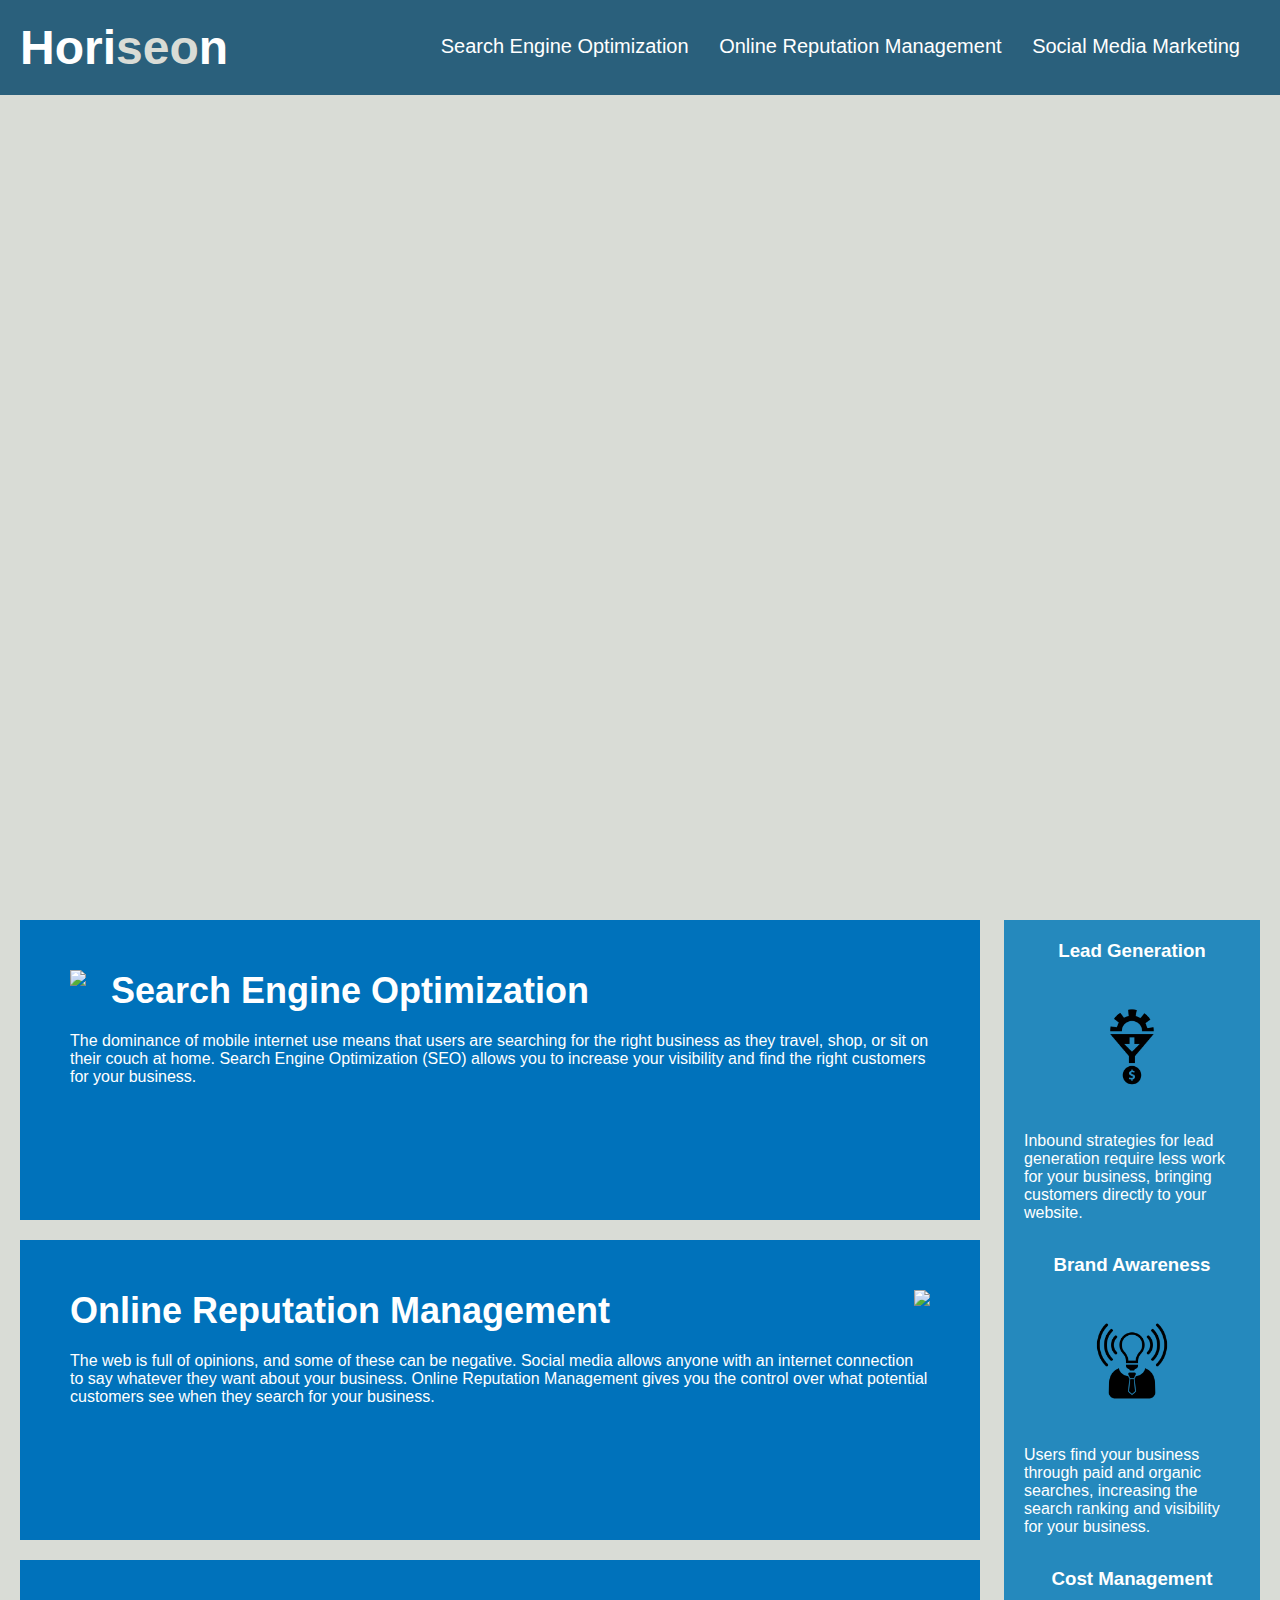
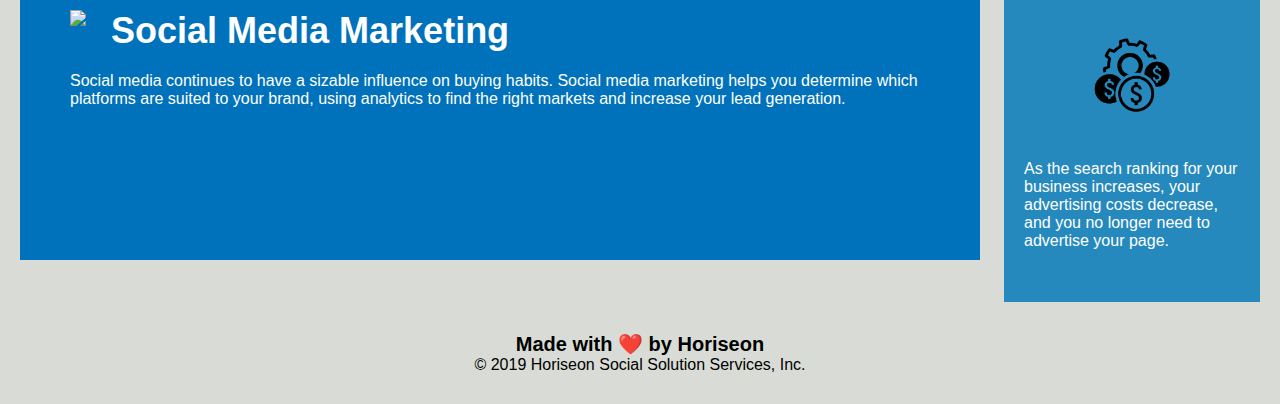
==== Develop/index.html @ 777153ae "Add files via upload" ====
<!DOCTYPE html>
<html lang="en-us">

<head>
    <meta charset="UTF-8" />
    <link rel="stylesheet" href="./assets/css/style.css">
    <title>website</title>
</head>

<body>
    <div class="header">
        <h1>Hori<span class="seo">seo</span>n</h1>
        <div>
            <ul>
                <li>
                    <a href="#search-engine-optimization">Search Engine Optimization</a>
                </li>
                <li>
                    <a href="#online-reputation-management">Online Reputation Management</a>
                </li>
                <li>
                    <a href="#social-media-marketing">Social Media Marketing</a>
                </li>
            </ul>
        </div>
    </div>
    <div class="hero"></div>
    <div class="content">
        <div class="search-engine-optimization">
            <img src="./assets/images/search-engine-optimization.jpg" class="float-left" />
            <h2>Search Engine Optimization</h2>
            <p>
                The dominance of mobile internet use means that users are searching for the right business as they travel, shop, or sit on their couch at home. Search Engine Optimization (SEO) allows you to increase your visibility and find the right customers for your business.
            </p>
        </div>
        <div id="online-reputation-management" class="online-reputation-management">
            <img src="./assets/images/online-reputation-management.jpg" class="float-right" />
            <h2>Online Reputation Management</h2>
            <p>
                The web is full of opinions, and some of these can be negative. Social media allows anyone with an internet connection to say whatever they want about your business. Online Reputation Management gives you the control over what potential customers see when they search for your business.
            </p>
        </div>
        <div id="social-media-marketing" class="social-media-marketing">
            <img src="./assets/images/social-media-marketing.jpg" class="float-left" />
            <h2>Social Media Marketing</h2>
            <p>
                Social media continues to have a sizable influence on buying habits. Social media marketing helps you determine which platforms are suited to your brand, using analytics to find the right markets and increase your lead generation.
            </p>
        </div>
    </div>
    <div class="benefits">
        <div class="benefit-lead">
            <h3>Lead Generation</h3>
            <img src="./assets/images/lead-generation.png" />
            <p>
                Inbound strategies for lead generation require less work for your business, bringing customers directly to your website.
            </p>
        </div>
        <div class="benefit-brand">
            <h3>Brand Awareness</h3>
            <img src="./assets/images/brand-awareness.png" />
            <p>
                Users find your business through paid and organic searches, increasing the search ranking and visibility for your business.
            </p>
        </div>
        <div class="benefit-cost">
            <h3>Cost Management</h3>
            <img src="./assets/images/cost-management.png" />
            <p>
                As the search ranking for your business increases, your advertising costs decrease, and you no longer need to advertise your page.
            </p>
        </div>
    </div>
    <div class="footer">
        <h2>Made with ❤️️ by Horiseon</h2>
        <p>
            &copy; 2019 Horiseon Social Solution Services, Inc.
        </p>
    </div>
</body>

</html>
---- Develop/assets/css/style.css ----
* {
    box-sizing: border-box;
    padding: 0;
    margin: 0;
}

body {
    background-color: #d9dcd6;
}

.header {
    padding: 20px;
    font-family: 'Trebuchet MS', 'Lucida Sans Unicode', 'Lucida Grande', 'Lucida Sans', Arial, sans-serif;
    background-color: #2a607c;
    color: #ffffff;
}

.header h1 {
    display: inline-block;
    font-size: 48px;
}

.header h1 .seo {
    color: #d9dcd6;
}

.header div {
    padding-top: 15px;
    margin-right: 20px;
    float: right;
    font-family: 'Gill Sans', 'Gill Sans MT', Calibri, 'Trebuchet MS', sans-serif;
    font-size: 20px;
}

.header div ul {
    list-style-type: none;
}

.header div ul li {
    display: inline-block;
    margin-left: 25px;
}

a {
    color: #ffffff;
    text-decoration: none;
}

p {
    font-size: 16px;
}

.hero {
    height: 800px;
    width: 100%;
    margin-bottom: 25px;
    background-image: url("../images/digital-marketing-meeting.jpg");
    background-size: cover;
    background-position: center;
}

.float-left {
    float: left;
    margin-right: 25px;
}

.float-right {
    float: right;
    margin-left: 25px;
}

.content {
    width: 75%;
    display: inline-block;
    margin-left: 20px;
}

.benefits {
    margin-right: 20px;
    padding: 20px;
    clear: both;
    float: right;
    width: 20%;
    height: 100%;
    font-family: 'Gill Sans', 'Gill Sans MT', Calibri, 'Trebuchet MS', sans-serif;
    background-color: #2589bd;
}

.benefit-lead {
    margin-bottom: 32px;
    color: #ffffff;
}

.benefit-brand {
    margin-bottom: 32px;
    color: #ffffff;
}

.benefit-cost {
    margin-bottom: 32px;
    color: #ffffff;
}

.benefit-lead h3 {
    margin-bottom: 10px;
    text-align: center;
}

.benefit-brand h3 {
    margin-bottom: 10px;
    text-align: center;
}

.benefit-cost h3 {
    margin-bottom: 10px;
    text-align: center;
}

.benefit-lead img {
    display: block;
    margin: 10px auto;
    max-width: 150px;
}

.benefit-brand img {
    display: block;
    margin: 10px auto;
    max-width: 150px;
}

.benefit-cost img {
    display: block;
    margin: 10px auto;
    max-width: 150px;
}

.search-engine-optimization {
    margin-bottom: 20px;
    padding: 50px;
    height: 300px;
    font-family: 'Gill Sans', 'Gill Sans MT', Calibri, 'Trebuchet MS', sans-serif;
    background-color: #0072bb;
    color: #ffffff;
}

.online-reputation-management {
    margin-bottom: 20px;
    padding: 50px;
    height: 300px;
    font-family: 'Gill Sans', 'Gill Sans MT', Calibri, 'Trebuchet MS', sans-serif;
    background-color: #0072bb;
    color: #ffffff;
}

.social-media-marketing {
    margin-bottom: 20px;
    padding: 50px;
    height: 300px;
    font-family: 'Gill Sans', 'Gill Sans MT', Calibri, 'Trebuchet MS', sans-serif;
    background-color: #0072bb;
    color: #ffffff;
}

.search-engine-optimization img {
    max-height: 200px;
}

.online-reputation-management img {
    max-height: 200px;
}

.social-media-marketing img {
    max-height: 200px;
}

.search-engine-optimization h2 {
    margin-bottom: 20px;
    font-size: 36px;
}

.online-reputation-management h2 {
    margin-bottom: 20px;
    font-size: 36px;
}

.social-media-marketing h2 {
    margin-bottom: 20px;
    font-size: 36px;
}

.footer {
    padding: 30px;
    clear: both;
    font-family: 'Trebuchet MS', 'Lucida Sans Unicode', 'Lucida Grande', 'Lucida Sans', Arial, sans-serif;
    text-align: center;
}

.footer h2 {
    font-size: 20px;
}
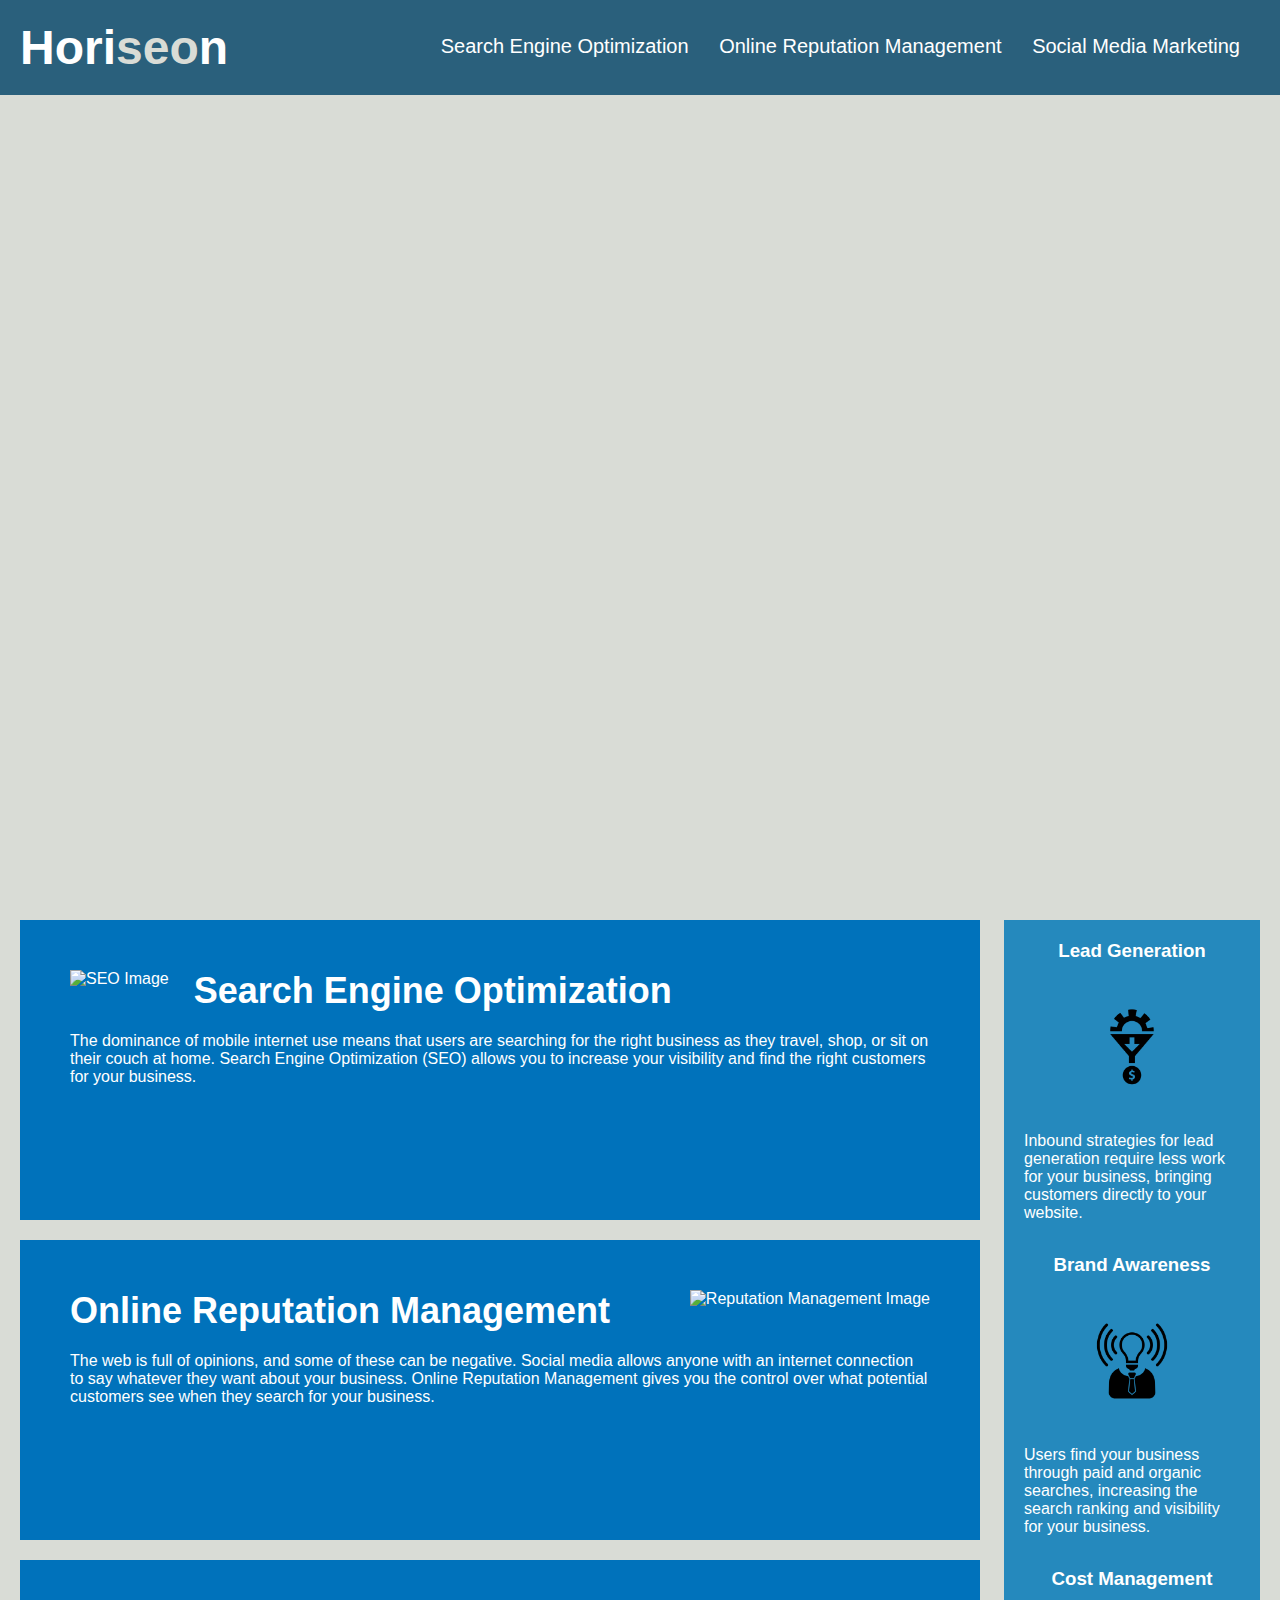
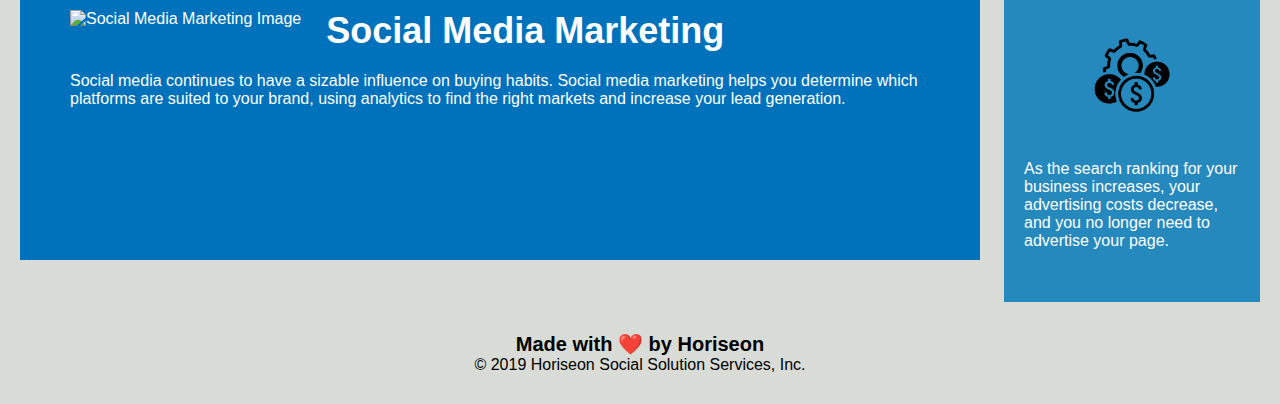
==== commit 17762a42: "added alt attributes to img's for accessibility" ====
--- a/Develop/index.html
+++ b/Develop/index.html
@@ -4,7 +4,7 @@
 <head>
     <meta charset="UTF-8" />
     <link rel="stylesheet" href="./assets/css/style.css">
-    <title>website</title>
+    <title>Horiseon - Marketing as Far as the Eye Can See</title>
 </head>
 
 <body>
@@ -26,22 +26,22 @@
     </div>
     <div class="hero"></div>
     <div class="content">
-        <div class="search-engine-optimization">
-            <img src="./assets/images/search-engine-optimization.jpg" class="float-left" />
+        <div id="search-engine-optimization" class="search-engine-optimization">
+            <img src="./assets/images/search-engine-optimization.jpg" class="float-left" alt="SEO Image"/>
             <h2>Search Engine Optimization</h2>
             <p>
                 The dominance of mobile internet use means that users are searching for the right business as they travel, shop, or sit on their couch at home. Search Engine Optimization (SEO) allows you to increase your visibility and find the right customers for your business.
             </p>
         </div>
         <div id="online-reputation-management" class="online-reputation-management">
-            <img src="./assets/images/online-reputation-management.jpg" class="float-right" />
+            <img src="./assets/images/online-reputation-management.jpg" class="float-right" alt="Reputation Management Image"/>
             <h2>Online Reputation Management</h2>
             <p>
                 The web is full of opinions, and some of these can be negative. Social media allows anyone with an internet connection to say whatever they want about your business. Online Reputation Management gives you the control over what potential customers see when they search for your business.
             </p>
         </div>
         <div id="social-media-marketing" class="social-media-marketing">
-            <img src="./assets/images/social-media-marketing.jpg" class="float-left" />
+            <img src="./assets/images/social-media-marketing.jpg" class="float-left" alt="Social Media Marketing Image"/>
             <h2>Social Media Marketing</h2>
             <p>
                 Social media continues to have a sizable influence on buying habits. Social media marketing helps you determine which platforms are suited to your brand, using analytics to find the right markets and increase your lead generation.
@@ -51,21 +51,21 @@
     <div class="benefits">
         <div class="benefit-lead">
             <h3>Lead Generation</h3>
-            <img src="./assets/images/lead-generation.png" />
+            <img src="./assets/images/lead-generation.png" alt="Lead Generation Image"/>
             <p>
                 Inbound strategies for lead generation require less work for your business, bringing customers directly to your website.
             </p>
         </div>
         <div class="benefit-brand">
             <h3>Brand Awareness</h3>
-            <img src="./assets/images/brand-awareness.png" />
+            <img src="./assets/images/brand-awareness.png" alt="Brand Awareness Image"/>
             <p>
                 Users find your business through paid and organic searches, increasing the search ranking and visibility for your business.
             </p>
         </div>
         <div class="benefit-cost">
             <h3>Cost Management</h3>
-            <img src="./assets/images/cost-management.png" />
+            <img src="./assets/images/cost-management.png" alt="Cost Management Image"/>
             <p>
                 As the search ranking for your business increases, your advertising costs decrease, and you no longer need to advertise your page.
             </p>
--- a/Develop/assets/css/style.css
+++ b/Develop/assets/css/style.css
@@ -86,72 +86,30 @@
     background-color: #2589bd;
 }
 
-.benefit-lead {
-    margin-bottom: 32px;
-    color: #ffffff;
-}
-
-.benefit-brand {
-    margin-bottom: 32px;
-    color: #ffffff;
-}
-
+.benefit-lead,
+.benefit-brand,
 .benefit-cost {
     margin-bottom: 32px;
     color: #ffffff;
 }
 
-.benefit-lead h3 {
-    margin-bottom: 10px;
-    text-align: center;
-}
-
-.benefit-brand h3 {
-    margin-bottom: 10px;
-    text-align: center;
-}
-
+.benefit-lead h3,
+.benefit-brand h3,
 .benefit-cost h3 {
     margin-bottom: 10px;
     text-align: center;
 }
 
-.benefit-lead img {
-    display: block;
-    margin: 10px auto;
-    max-width: 150px;
-}
-
-.benefit-brand img {
-    display: block;
-    margin: 10px auto;
-    max-width: 150px;
-}
-
+.benefit-lead img,
+.benefit-brand img,
 .benefit-cost img {
     display: block;
     margin: 10px auto;
     max-width: 150px;
 }
 
-.search-engine-optimization {
-    margin-bottom: 20px;
-    padding: 50px;
-    height: 300px;
-    font-family: 'Gill Sans', 'Gill Sans MT', Calibri, 'Trebuchet MS', sans-serif;
-    background-color: #0072bb;
-    color: #ffffff;
-}
-
-.online-reputation-management {
-    margin-bottom: 20px;
-    padding: 50px;
-    height: 300px;
-    font-family: 'Gill Sans', 'Gill Sans MT', Calibri, 'Trebuchet MS', sans-serif;
-    background-color: #0072bb;
-    color: #ffffff;
-}
-
+.search-engine-optimization,
+.online-reputation-management,
 .social-media-marketing {
     margin-bottom: 20px;
     padding: 50px;
@@ -161,28 +119,14 @@
     color: #ffffff;
 }
 
-.search-engine-optimization img {
-    max-height: 200px;
-}
-
-.online-reputation-management img {
-    max-height: 200px;
-}
-
+.search-engine-optimization img,
+.online-reputation-management img,
 .social-media-marketing img {
     max-height: 200px;
 }
 
-.search-engine-optimization h2 {
-    margin-bottom: 20px;
-    font-size: 36px;
-}
-
-.online-reputation-management h2 {
-    margin-bottom: 20px;
-    font-size: 36px;
-}
-
+.search-engine-optimization h2,
+.online-reputation-management h2,
 .social-media-marketing h2 {
     margin-bottom: 20px;
     font-size: 36px;
